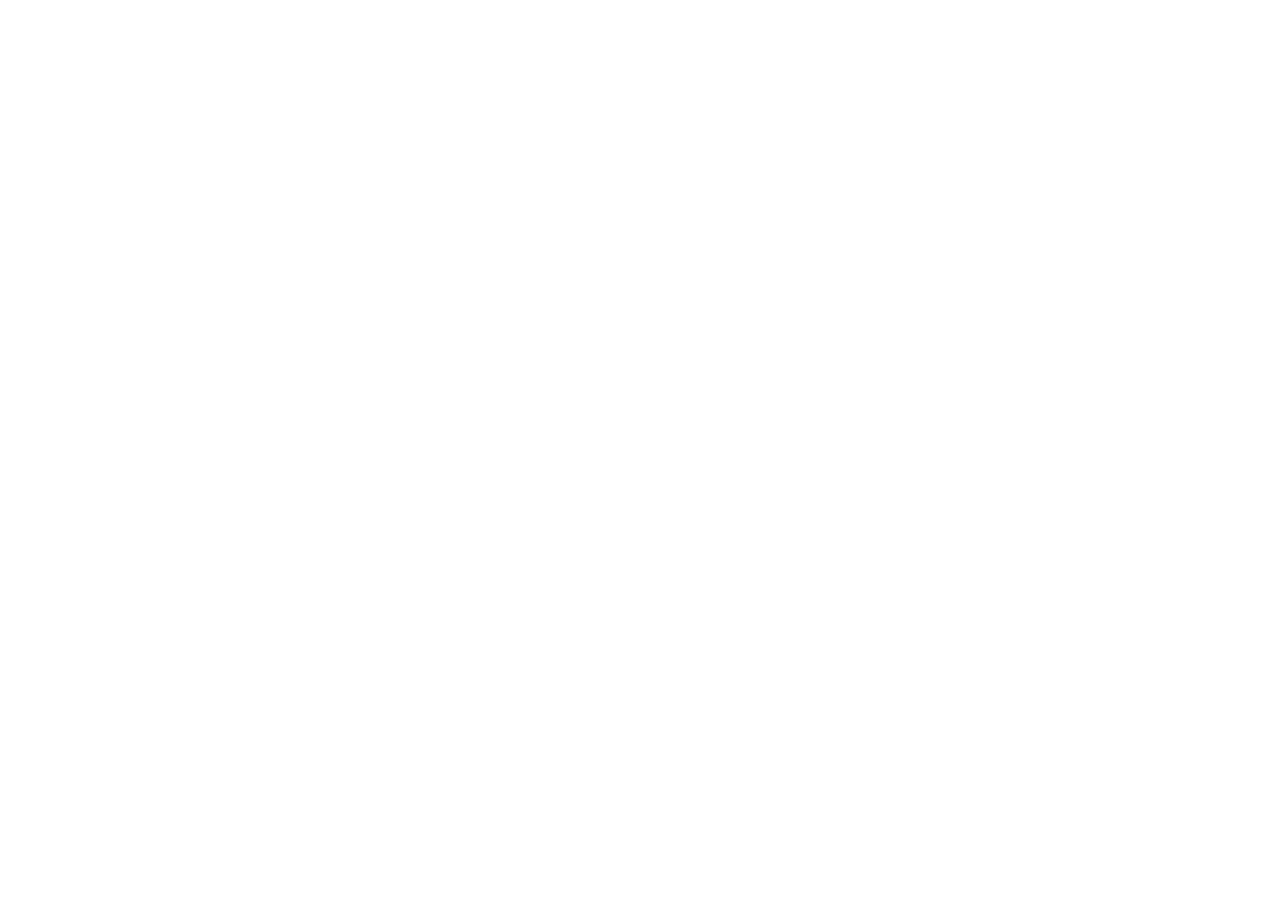
==== Pages/Details/detail.html @ c828e158 "Merge branch 'master' of https://github.com/SaurabhSinghRbz/searchMovie" ====
<!DOCTYPE html>
<html lang="en">

<head>
    <meta charset="UTF-8">
    <meta http-equiv="X-UA-Compatible" content="IE=edge">
    <meta name="viewport" content="width=device-width, initial-scale=1.0">
    <link rel="stylesheet" href="detail.css">
    <title>Movie Detail - Page</title>
</head>

<body>

</body>
<script src="detail.js"></script>

</html>
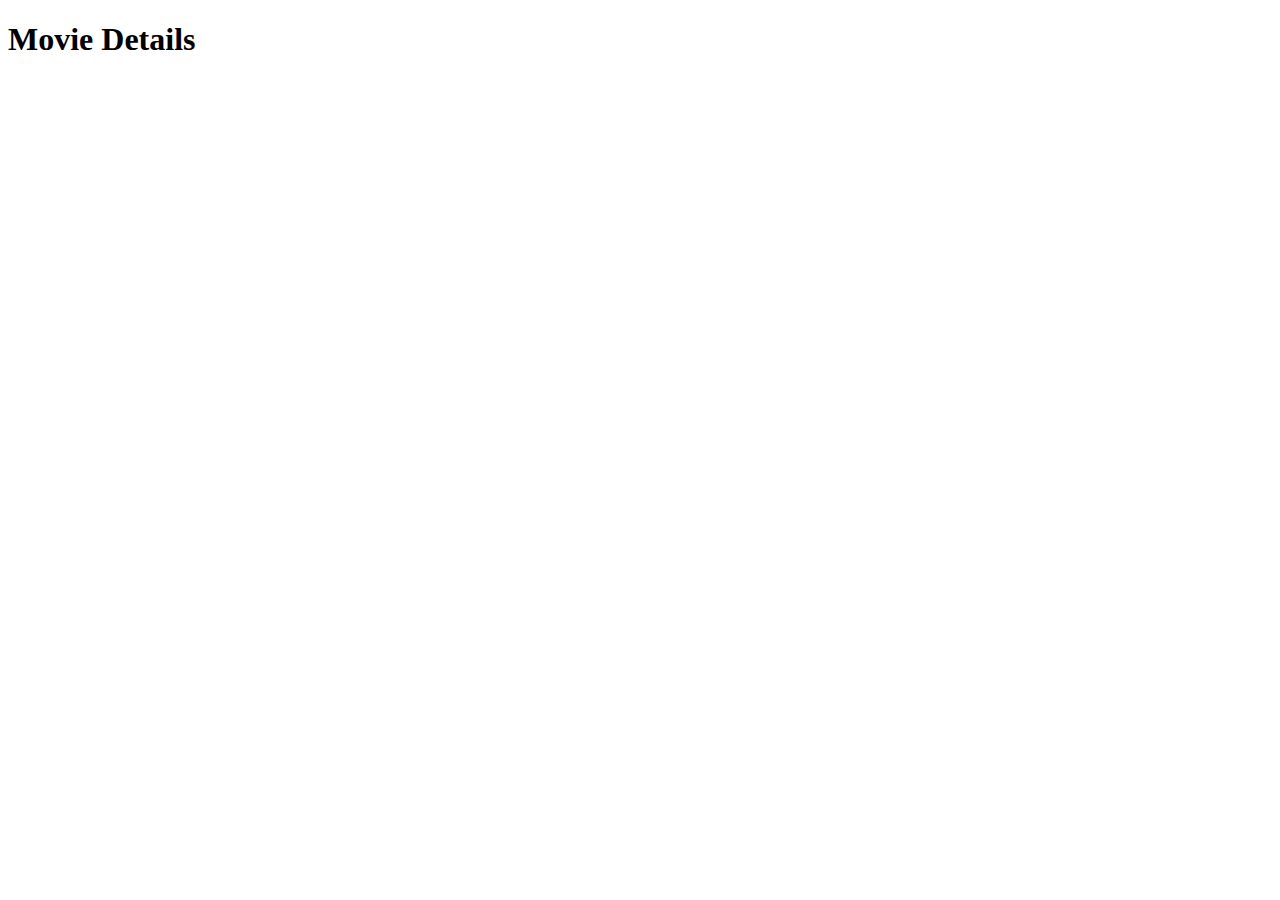
==== commit 97539243: "detail page connected" ====
--- a/Pages/Details/detail.html
+++ b/Pages/Details/detail.html
@@ -10,7 +10,7 @@
 </head>
 
 <body>
-
+    <h1>Movie Details</h1>
 </body>
 <script src="detail.js"></script>
 
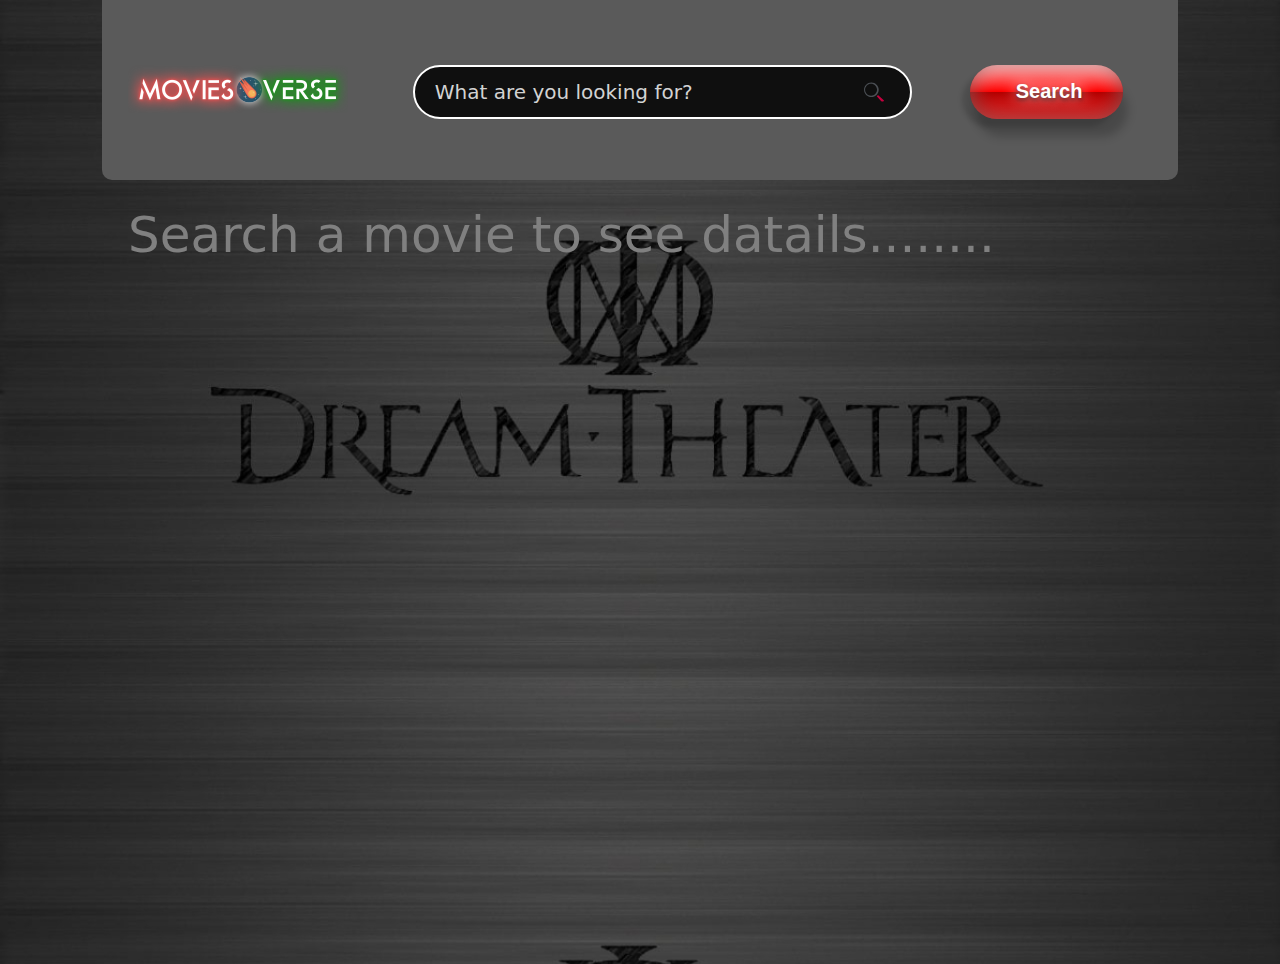
==== commit 222b91ee: "details page dom done" ====
--- a/Pages/Details/detail.html
+++ b/Pages/Details/detail.html
@@ -1,17 +1,69 @@
-<!DOCTYPE html>
 <html lang="en">
 
 <head>
     <meta charset="UTF-8">
     <meta http-equiv="X-UA-Compatible" content="IE=edge">
     <meta name="viewport" content="width=device-width, initial-scale=1.0">
-    <link rel="stylesheet" href="detail.css">
-    <title>Movie Detail - Page</title>
+    <title>MoviesVerse | Movies Verse - Search any movie</title>
+    <link rel="stylesheet" href="./detail.css">
+    <link rel="icon" href="../../Images/ic.png">
 </head>
 
 <body>
-    <h1>Movie Details</h1>
+    <div id="container">
+        <div id="navBar">
+            <div><a href="../../index.html"><img src="../../Images/titleicon.png" alt=""></a></div>
+            <div>
+                <div>
+                    <form>
+                        <input type="search" name="s" id="search" value="" placeholder="What are you looking for?"
+                            autocomplete="off">
+                    </form>
+                </div>
+                <div>
+                    <button id="serchButton" onclick="fetchData()">Search</button>
+                </div>
+            </div>
+        </div>
+
+
+        <div id="paraBox">Search a movie to see datails........</div>
+
+        <div id="productBox">
+            <!-- this is used for css -->
+            <!-- <div id="imgBox" class="glow-on-hover"><img src="./Images/found.jpg" alt="Poster"></div>
+            <div id="detailsBox" class="glow-on-hover">
+                <div id="titltBox">
+                    <h2>Game Of Thrones <span>(2022)</span></h2>
+                    <p>112 min | Action, Crime, Thriller | 21 Jun 2022</p>
+                    <div>Recommended</div>
+                </div>
+                <div id="desBox">
+                    <div>
+                        <div>4.3</div>
+                        <div>
+                            <p><span>Rating: </span>4.3/10 from 10000 users</p>
+                            <p><span>Type: </span>4.3/10 from 10000 users</p>
+                            <p><span>Metascore: </span>4.3/10 from 10000 users</p>
+                        </div>
+                    </div>
+                    <p>Lorem ipsum dolor sit, amet consectetur adipisicing elit. Reprehenderit consectetur rerum
+                        accusantium tenetur debitis magni aliquam dolores cupiditate pariatur quod consequatur, amet
+                        tempore repellat quis. Dolores temporibus tempore ea mollitia.</p>
+                </div>
+                <div id="peopleBox">
+                    <p><span>Language: </span></p>
+                    <p><span>Country: </span></p>
+                    <p><span>Director: </span></p>
+                    <p><span>Awards: </span></p>
+                    <p><span>Writer: </span></p>
+                    <p><span>Actors: </span></p>
+
+                </div>
+            </div> -->
+        </div>
+    </div>
 </body>
-<script src="detail.js"></script>
+<script src="./detail.js"></script>
 
 </html>--- a/Pages/Details/detail.css
+++ b/Pages/Details/detail.css
@@ -0,0 +1,371 @@
+* {
+    color: white;
+    margin: 0px;
+    padding: 0px;
+    font-family: system-ui, -apple-system, BlinkMacSystemFont, 'Segoe UI', Roboto, Oxygen, Ubuntu, Cantarell, 'Open Sans', 'Helvetica Neue', sans-serif;
+}
+
+#container {
+    background-image: url(../../Images/background.jpg);
+    background-repeat: repeat;
+    background-size: 100%;
+    /* height: 100%; */
+    width: 100%;
+    background-color: #0f0f0f;
+    padding-bottom: 5%;
+    min-height: 100%;
+    max-height: auto;
+}
+
+
+#navBar {
+    height: 20%;
+    width: 80%;
+    background-color: rgb(90, 90, 90);
+    margin: auto;
+    border-radius: 0 0 10px 10px;
+    display: grid;
+    grid-template-columns: 25% 75%;
+    align-items: center;
+    justify-content: center;
+    padding: 0% 2%;
+}
+
+#navBar img:hover {
+    cursor: pointer;
+    transform: scale(1.05);
+}
+
+
+
+#navBar>div {
+    height: 50px;
+}
+
+#navBar>:last-child {
+    display: grid;
+    grid-template-columns: 65% 20%;
+    justify-content: space-around;
+}
+
+input {
+    padding: 0px 20px;
+    font-size: 20px;
+    height: 100%;
+    width: 100%;
+    border: 2px solid white;
+    background-color: #0f0f0f;
+    border-radius: 30px;
+    color: white;
+    background-image: url('../../Images/search_icon.svg');
+    background-repeat: no-repeat;
+    background-position: 95%;
+}
+
+input::placeholder {
+    font-size: 20px;
+    color: lightgrey;
+    /* padding-left: 20px; */
+}
+
+input:focus {
+    background-image: none;
+}
+
+input:hover {
+    background-position: 93%;
+
+    cursor: pointer;
+    transform: scale(1.02);
+    box-shadow:
+        inset 0 -5px 20px hsla(0, 0%, 0%, 0.4),
+        /* top light */
+        inset 0 5px 20px hsla(0, 0%, 100%, 0.4),
+        /* bottom shadow */
+        /* multiple light sources yall */
+        -12px 12px 5px hsla(0, 0%, 0%, 0.15),
+        /* drop shadow 1 */
+        10px 25px 10px hsla(0, 0%, 0%, 0.2);
+}
+
+button {
+    margin-left: 8%;
+    height: 100%;
+    width: 100%;
+    margin: auto;
+
+    position: relative;
+    background-color: #AAA;
+    background-image: linear-gradient(
+            /* chrome */
+            hsla(0, 0%, 100%, 0.6), hsla(0, 0%, 100%, 0) 50%,
+            hsla(0, 0%, 0%, 0.3) 50%, hsla(0, 0%, 100%, 0.2));
+    font-size: 20px;
+    font-family: sans-serif;
+    font-weight: bold;
+    color: white;
+    padding: 10% 30%;
+    text-shadow:
+        0 0 15px hsla(0, 0%, 100%, 1),
+        /* bloom */
+        0 2px 4px hsla(0, 0%, 0%, 0.7);
+    /* drop shadow */
+    border: none;
+    border-radius: 50px;
+    /* margin: 10px; */
+    box-shadow:
+        inset 0 -5px 20px hsla(0, 0%, 0%, 0.4),
+        /* top light */
+        inset 0 5px 20px hsla(0, 0%, 100%, 0.4),
+        /* bottom shadow */
+        /* multiple light sources yall */
+        -8px 8px 5px hsla(0, 0%, 0%, 0.15),
+        /* drop shadow 1 */
+        5px 18px 10px hsla(0, 0%, 0%, 0.2);
+    /* drop shadow 2 */
+    cursor: pointer;
+    transition: transform 0.1s, box-shadow 0.1s;
+    background-color: red;
+}
+
+button:hover {
+    transform: scale(1.05);
+    box-shadow:
+        inset 0 -5px 20px hsla(0, 0%, 0%, 0.4),
+        /* top light */
+        inset 0 5px 20px hsla(0, 0%, 100%, 0.4),
+        /* bottom shadow */
+        /* multiple light sources yall */
+        -12px 12px 5px hsla(0, 0%, 0%, 0.15),
+        /* drop shadow 1 */
+        10px 25px 10px hsla(0, 0%, 0%, 0.2);
+    /* drop shadow 2 */
+}
+
+@media all and (min-width: 750px) and (max-width: 1000px) {
+    #navBar {
+        width: 90%;
+        grid-template-columns: 30% 70%;
+    }
+
+    button {
+        margin-left: 2%;
+        height: 100%;
+        width: 100%;
+        margin: auto;
+        font-size: 20px;
+        padding: 8% 20%;
+        border-radius: 40px;
+        background-color: red;
+    }
+
+    input {
+        padding: 0px 20px;
+        font-size: 15px;
+        height: 100%;
+        width: 100%;
+        border: 2px solid white;
+        background-color: #0f0f0f;
+        border-radius: 25px;
+        color: white;
+        background-image: url('../../Images/search_icon.svg');
+        background-repeat: no-repeat;
+        background-position: 95%;
+    }
+}
+
+/* productBox styling starts from here ---> */
+#paraBox {
+    margin: 2% 10%;
+    font-size: 50px;
+    color: grey;
+}
+
+
+#productBox {
+    display: grid;
+    margin: 20px 12%;
+    grid-template-columns: 30% 70%;
+    gap: 40px;
+}
+
+#productBox>div {
+    min-height: 400px;
+    max-height: auto;
+    border-radius: 25px;
+    border: 3px solid black;
+    background-color: rgba(0, 0, 0, 0.685);
+}
+
+#productBox>div>img {
+    height: 100%;
+    width: 100%;
+    border-radius: 25px;
+}
+
+#detailsBox {
+    padding: 15px 20px;
+}
+
+#titltBox {
+    padding-bottom: 15px;
+    border-bottom: 1px solid grey;
+}
+
+#titltBox>div {
+    position: absolute;
+    top: 5px;
+    left: 81%;
+    background-color: yellow;
+    padding: 5px 10px;
+    border-radius: 100%;
+    color: black;
+    font-weight: bold;
+}
+
+h2>span {
+    font-size: 13px;
+    text-align: end;
+}
+
+#desBox>div {
+    height: auto;
+    display: grid;
+    grid-template-columns: 15% 75%;
+    /* border-bottom: 1px solid grey; */
+
+    /* gap: 5px; */
+}
+
+#desBox>div>:first-child {
+    padding: 10px 5px;
+    color: black;
+    font-weight: bold;
+    font-size: 20px;
+    height: 80px;
+    width: 90px;
+    display: flex;
+    justify-content: center;
+    align-items: center;
+    /* border: 1px solid green; */
+    background-image: url(../../Images/starIcon.png);
+    background-repeat: no-repeat;
+    background-position: center;
+    background-size: 6vmax;
+}
+
+#desBox>div>:last-child {
+    height: 80px;
+    width: 100%;
+    /* border: 1px solid red; */
+    padding: 10px;
+}
+
+
+
+
+#productBox {
+    font-size: 15px;
+}
+
+#desBox>div>div>p,
+#peopleBox>p {
+    font-size: 16px;
+    font-weight: bold;
+}
+
+#desBox span,
+#peopleBox span {
+    line-height: 22px;
+    font-weight: lighter;
+}
+
+#desBox>p {
+    padding-bottom: 10px;
+    line-height: 25px;
+    border-bottom: 1px solid grey;
+}
+
+
+#peopleBox {
+    padding: 10px 0px;
+}
+
+#productBox>:first-child:hover {
+    transform: scale(1.05);
+    cursor: pointer;
+    transition: transform 0.4s;
+}
+
+#productBox>:last-child:hover {
+    transform: scale(1.05);
+    cursor: pointer;
+    transition: transform 0.4s;
+
+}
+
+.glow-on-hover {
+    border: none;
+    outline: none;
+    color: #fff;
+    background: rgba(0, 0, 0, 0.685);
+    cursor: pointer;
+    position: relative;
+    z-index: 0;
+    border-radius: 25px;
+}
+
+.glow-on-hover:before {
+    content: '';
+    background: linear-gradient(45deg, #ff0000, #ff7300, #fffb00, #48ff00, #00ffd5, #002bff, #7a00ff, #ff00c8, #ff0000);
+    position: absolute;
+    top: -2px;
+    left: -2px;
+    background-size: 400%;
+    z-index: -1;
+    filter: blur(5px);
+    width: calc(100% + 8px);
+    height: calc(100% + 8px);
+    animation: glowing 20s linear infinite;
+    opacity: 0;
+    transition: opacity .3s ease-in-out;
+    border-radius: 25px;
+}
+
+.glow-on-hover:active {
+    color: #000
+}
+
+.glow-on-hover:active:after {
+    background: transparent;
+}
+
+.glow-on-hover:hover:before {
+    opacity: 1;
+}
+
+.glow-on-hover:after {
+    z-index: -1;
+    content: '';
+    position: absolute;
+    width: 100%;
+    height: 100%;
+    background: #111;
+    left: 0;
+    top: 0;
+    border-radius: 25px;
+}
+
+@keyframes glowing {
+    0% {
+        background-position: 0 0;
+    }
+
+    50% {
+        background-position: 400% 0;
+    }
+
+    100% {
+        background-position: 0 0;
+    }
+}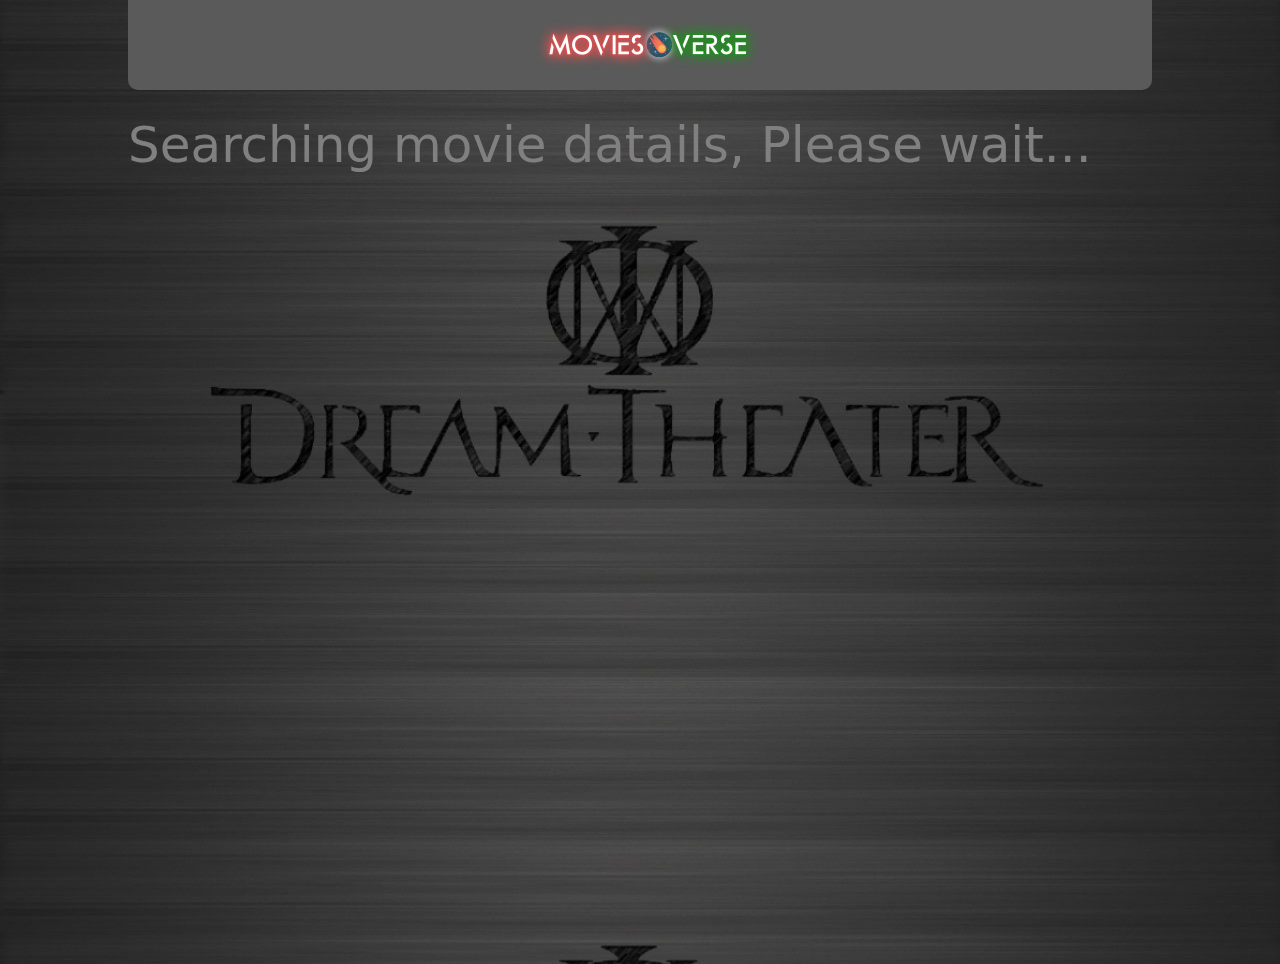
==== commit 7a0d52d0: "removing search icon & input box from detail page" ====
--- a/Pages/Details/detail.html
+++ b/Pages/Details/detail.html
@@ -13,54 +13,12 @@
     <div id="container">
         <div id="navBar">
             <div><a href="../../index.html"><img src="../../Images/titleicon.png" alt=""></a></div>
-            <div>
-                <div>
-                    <form>
-                        <input type="search" name="s" id="search" value="" placeholder="What are you looking for?"
-                            autocomplete="off">
-                    </form>
-                </div>
-                <div>
-                    <button id="serchButton" onclick="fetchData()">Search</button>
-                </div>
-            </div>
         </div>
 
 
-        <div id="paraBox">Search a movie to see datails........</div>
+        <div id="paraBox">Searching movie datails, Please wait...</div>
 
         <div id="productBox">
-            <!-- this is used for css -->
-            <!-- <div id="imgBox" class="glow-on-hover"><img src="./Images/found.jpg" alt="Poster"></div>
-            <div id="detailsBox" class="glow-on-hover">
-                <div id="titltBox">
-                    <h2>Game Of Thrones <span>(2022)</span></h2>
-                    <p>112 min | Action, Crime, Thriller | 21 Jun 2022</p>
-                    <div>Recommended</div>
-                </div>
-                <div id="desBox">
-                    <div>
-                        <div>4.3</div>
-                        <div>
-                            <p><span>Rating: </span>4.3/10 from 10000 users</p>
-                            <p><span>Type: </span>4.3/10 from 10000 users</p>
-                            <p><span>Metascore: </span>4.3/10 from 10000 users</p>
-                        </div>
-                    </div>
-                    <p>Lorem ipsum dolor sit, amet consectetur adipisicing elit. Reprehenderit consectetur rerum
-                        accusantium tenetur debitis magni aliquam dolores cupiditate pariatur quod consequatur, amet
-                        tempore repellat quis. Dolores temporibus tempore ea mollitia.</p>
-                </div>
-                <div id="peopleBox">
-                    <p><span>Language: </span></p>
-                    <p><span>Country: </span></p>
-                    <p><span>Director: </span></p>
-                    <p><span>Awards: </span></p>
-                    <p><span>Writer: </span></p>
-                    <p><span>Actors: </span></p>
-
-                </div>
-            </div> -->
         </div>
     </div>
 </body>
--- a/Pages/Details/detail.css
+++ b/Pages/Details/detail.css
@@ -19,16 +19,14 @@
 
 
 #navBar {
-    height: 20%;
+    height: 10%;
     width: 80%;
     background-color: rgb(90, 90, 90);
     margin: auto;
     border-radius: 0 0 10px 10px;
-    display: grid;
-    grid-template-columns: 25% 75%;
+    display: flex;
+    justify-content: center;
     align-items: center;
-    justify-content: center;
-    padding: 0% 2%;
 }
 
 #navBar img:hover {
